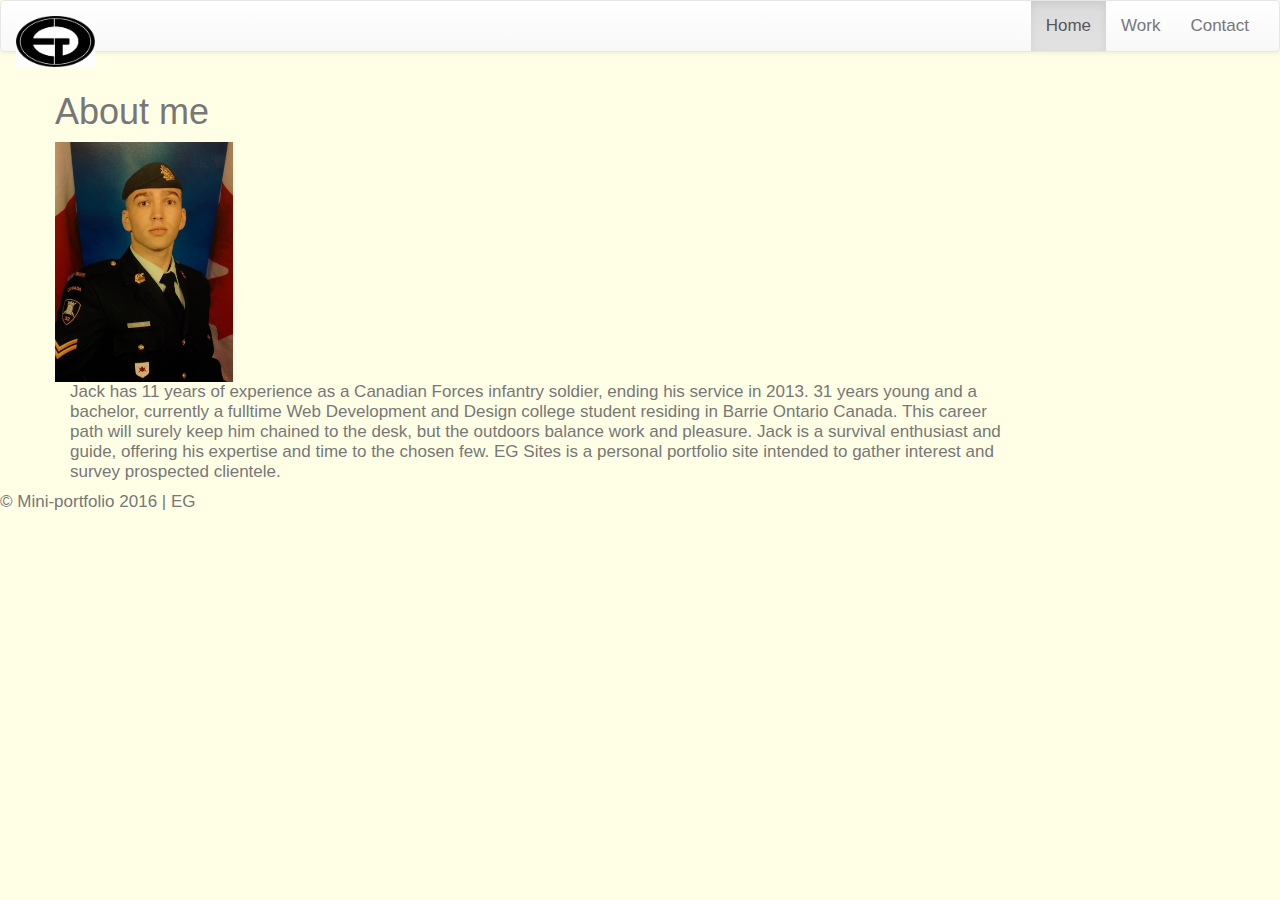
==== index.html @ 8f88f749 "initial commit" ====
<!DOCTYPE html>
<!----- . ----->
<html lang="en">
<head>
    <meta charset="utf-8">
    <meta http-equiv="X-UA-Compatible" content="IE=edge">
    <meta name="viewport" content="width=device-width, initial-scale=1">
    <!----- CSS bootsrap/fontawesome/app.css Section ----->
    <link rel="stylesheet" href="Content/css/bootstrap.min.css">
    <link rel="stylesheet" href="Content/css/bootstrap-theme.min.css">
    <link rel="stylesheet" href="Content/css/font-awesome.min.css">
    <link rel="stylesheet" href="Content/app.css">
    <title>EG Sites</title>
</head>
<body id="about">
    <nav class="navbar navbar-default">
        <div class="container-fluid">
            <!----- toggle and brand grouped for optimized mobile display ----->
            <div class="navbar-header">
                <button type="button" class="navbar-toggle collapsed" data-toggle="collapse" data-target="#bs-example-navbar-collapse-1"
                aria-expanded="false">
                    <span class="sr-only">Toggle navigation</span>
                    <span class="icon-bar"></span>
                    <span class="icon-bar"></span>
                    <span class="icon-bar"></span>
                </button>
                <a class="navbar-brand" href="index.html"><img width="79" height="51" alt="logo" src="images/logo.png"></i></a>
            </div>
            <!----- global nav ----->
            <div class="collapse navbar-collapse" id="bs-example-navbar-collapse-1">  
                <ul class="nav navbar-nav navbar-right">
                    <li class="active"><a href="#">Home</a></li>
                    <li><a href="work.html">Work</a></li>
                    <li><a href="contact.html">Contact</a></li>
                </ul>
            </div>
            <!----- nav collapse into hamburger ----->
        </div>
        <!----- container-fluid ----->
    </nav>
    <!----- main page content ----->
    <main class="container" id="mainContent">
        <section class="row">
        <h1>About me</h1>
        <!----- portrait photo ----->
        <div>
            <img width="178" height="240" alt="portrait" id="portrait" src="images/headshot.jpg">
        </div>
        
        <p id="paragraph1" class="col-md-10"></p>
    </main>
    <footer>
        &copy; Mini-portfolio 2016 | EG
    </footer>
    <!----- Jquery/bootstrap/app.js Section ----->
    <script src="Scripts/about.js"></script>
    <script src="Scripts/lib/jquery-2.2.0.min.js"></script>
    <script src="Scripts/lib/bootstrap.min.js"></script>
    
</body>
</html>
---- Content/app.css ----
/* ===== EG Sites ===== */
/* ===== Jack Evgeni Grunin 200310426 ===== */
/* ===== miniport/Content/app.css ===== */
/* ===== CSS for EG Sites styles ===== */

body {
	margin: 0;
	background-color: #ffffe6;
	color: #777;
	font: normal 17px "Helvetica Neue", Arial, Helvetica, Geneva, sans-serif;
}

/*p {
	line-height: 20px;
	margin-bottom: 20px;
}

h1 {
	font-weight: bold;
	color: #444;
	font-size: 45px;
	margin-bottom: 20px;
	text-indent: -9999px;
	margin-top: 0;
	width: 250px;
	height: 40px;
}


a {
	text-decoration: none;
	color: #444;
}

a:hover {
	color: #800000;
}
.active {
	color: #008B8B;
}



/* ===== Wrapper centers content while adding negative space around ===== */

/*.wrapper {
	margin: 0 auto;
	padding: 0 10px;
	max-width: 940px;
}


/* ===== contact ===== */

/* fieldset { 
    display: block;
    margin-left: 2px;
    margin-right: 2px;
    padding-top: 0.35em;
    padding-bottom: 0.625em;
    padding-left: 0.75em;
    padding-right: 0.75em;
    border: 2px groove (internal value);
} */

/* div label {
	display: block;
	width: 150px;
	float: left;
	text-align: left;
	padding-right: 5px;
}
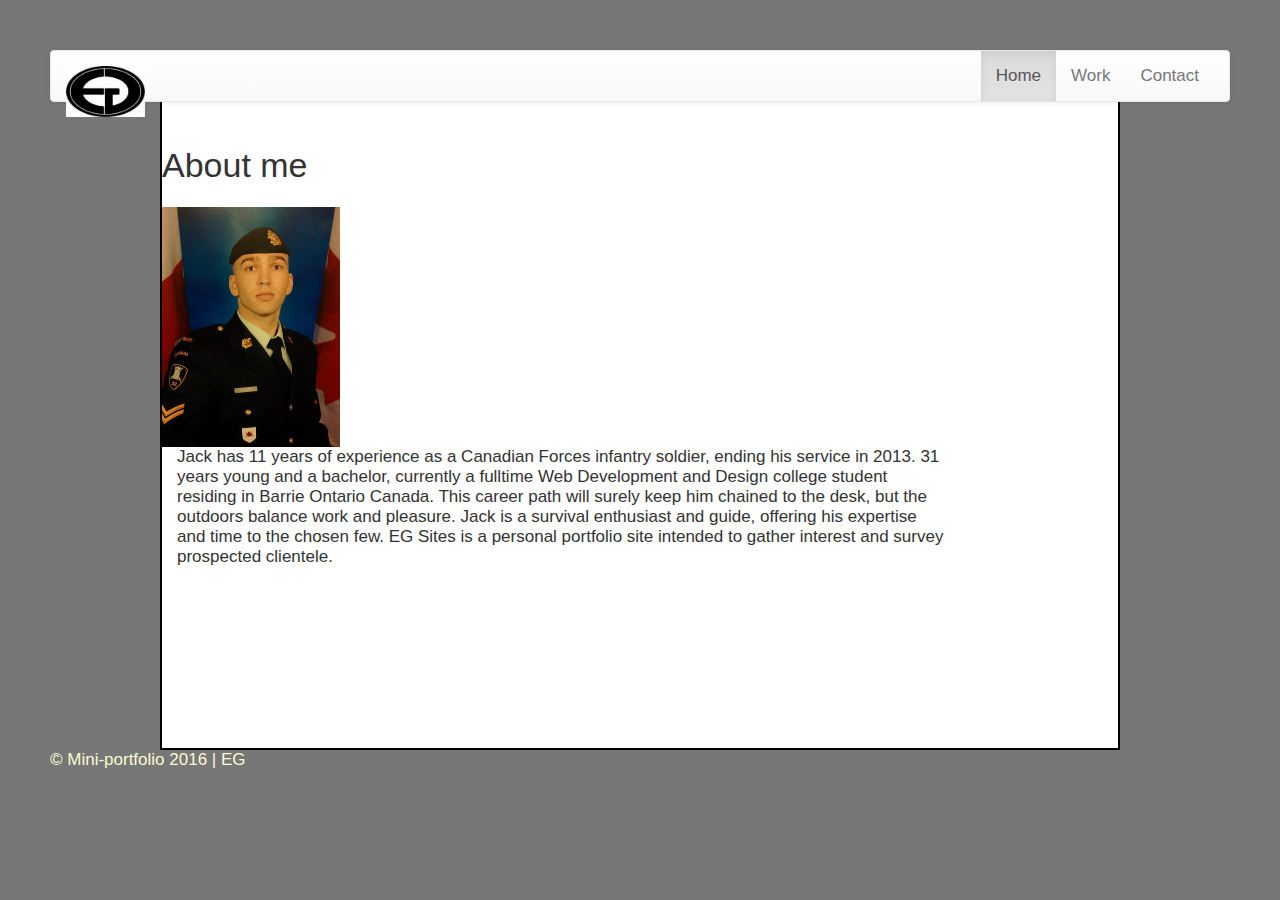
==== commit ca506c67: "added normalize link" ====
--- a/index.html
+++ b/index.html
@@ -9,6 +9,7 @@
     <link rel="stylesheet" href="Content/css/bootstrap.min.css">
     <link rel="stylesheet" href="Content/css/bootstrap-theme.min.css">
     <link rel="stylesheet" href="Content/css/font-awesome.min.css">
+    <link rel="stylesheet" href="Content/normalize.css">
     <link rel="stylesheet" href="Content/app.css">
     <title>EG Sites</title>
 </head>
--- a/Content/app.css
+++ b/Content/app.css
@@ -1,72 +1,45 @@
 /* ===== EG Sites ===== */
 /* ===== Jack Evgeni Grunin 200310426 ===== */
 /* ===== miniport/Content/app.css ===== */
-/* ===== CSS for EG Sites styles ===== */
+/* ===== CSS for EG Sites portfolio styles ===== */
 
 body {
-	margin: 0;
-	background-color: #ffffe6;
-	color: #777;
-	font: normal 17px "Helvetica Neue", Arial, Helvetica, Geneva, sans-serif;
+	margin: 50px;
+	background-color: #777;
+	font: normal 17px "Helvetica Neue", Arial, Helvetica, sans-serif;
 }
 
-/*p {
-	line-height: 20px;
-	margin-bottom: 20px;
+header {
+  height: 135px;
+}
+/*NAVIGATION*/
+nav {
+  float: left;
+  width: 100%;
 }
 
+/*MAIN*/
+main {
+  margin-top: 50px;
+  max-width: 960px;
+  min-height: 700px;
+  padding: 20px;
+  border: 2px solid black;
+  background-color: #fff;
+}
+h2 {
+  margin-top: 50px;
+}
 h1 {
-	font-weight: bold;
-	color: #444;
-	font-size: 45px;
-	margin-bottom: 20px;
-	text-indent: -9999px;
-	margin-top: 0;
-	width: 250px;
-	height: 40px;
+	margin-top: 25px;
+}
+section {
+  margin-top: 50px;
+}
+/*FOOTER*/
+footer {
+  color: lightgoldenrodyellow;
+  width: 100%;
+  position: bottom;
 }
 
-
-a {
-	text-decoration: none;
-	color: #444;
-}
-
-a:hover {
-	color: #800000;
-}
-.active {
-	color: #008B8B;
-}
-
-
-
-/* ===== Wrapper centers content while adding negative space around ===== */
-
-/*.wrapper {
-	margin: 0 auto;
-	padding: 0 10px;
-	max-width: 940px;
-}
-
-
-/* ===== contact ===== */
-
-/* fieldset { 
-    display: block;
-    margin-left: 2px;
-    margin-right: 2px;
-    padding-top: 0.35em;
-    padding-bottom: 0.625em;
-    padding-left: 0.75em;
-    padding-right: 0.75em;
-    border: 2px groove (internal value);
-} */
-
-/* div label {
-	display: block;
-	width: 150px;
-	float: left;
-	text-align: left;
-	padding-right: 5px;
-}
